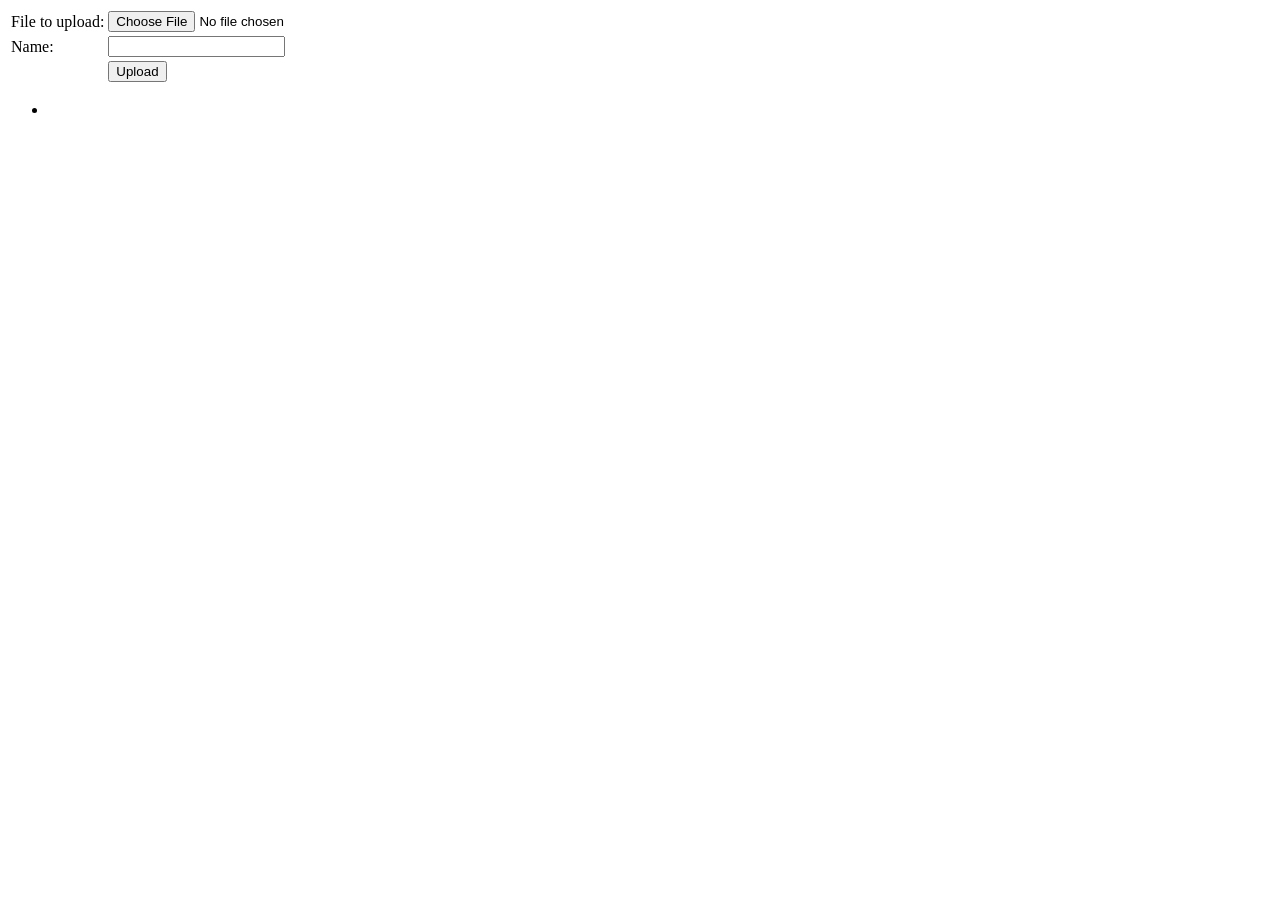
==== src/main/webapp/uploadForm.html @ 8f536ee4 "Add image upload" ====
<html xmlns:th="http://www.thymeleaf.org">
<body>

	<div th:if="${message}">
		<h2 th:text="${message}"/>
	</div>

	<div>
		<form method="POST" enctype="multipart/form-data" action="/image">
			<table>
				<tr><td>File to upload:</td><td><input type="file" name="file" /></td></tr>
				<tr><td>Name:</td><td><input type="text" name="name" /></td></tr>
				<tr><td></td><td><input type="submit" value="Upload" /></td></tr>
			</table>
		</form>
	</div>

	<div>
		<ul>
			<li th:each="file : ${files}" th:text="${file}"></li>
		</ul>
	</div>

</body>
</html>
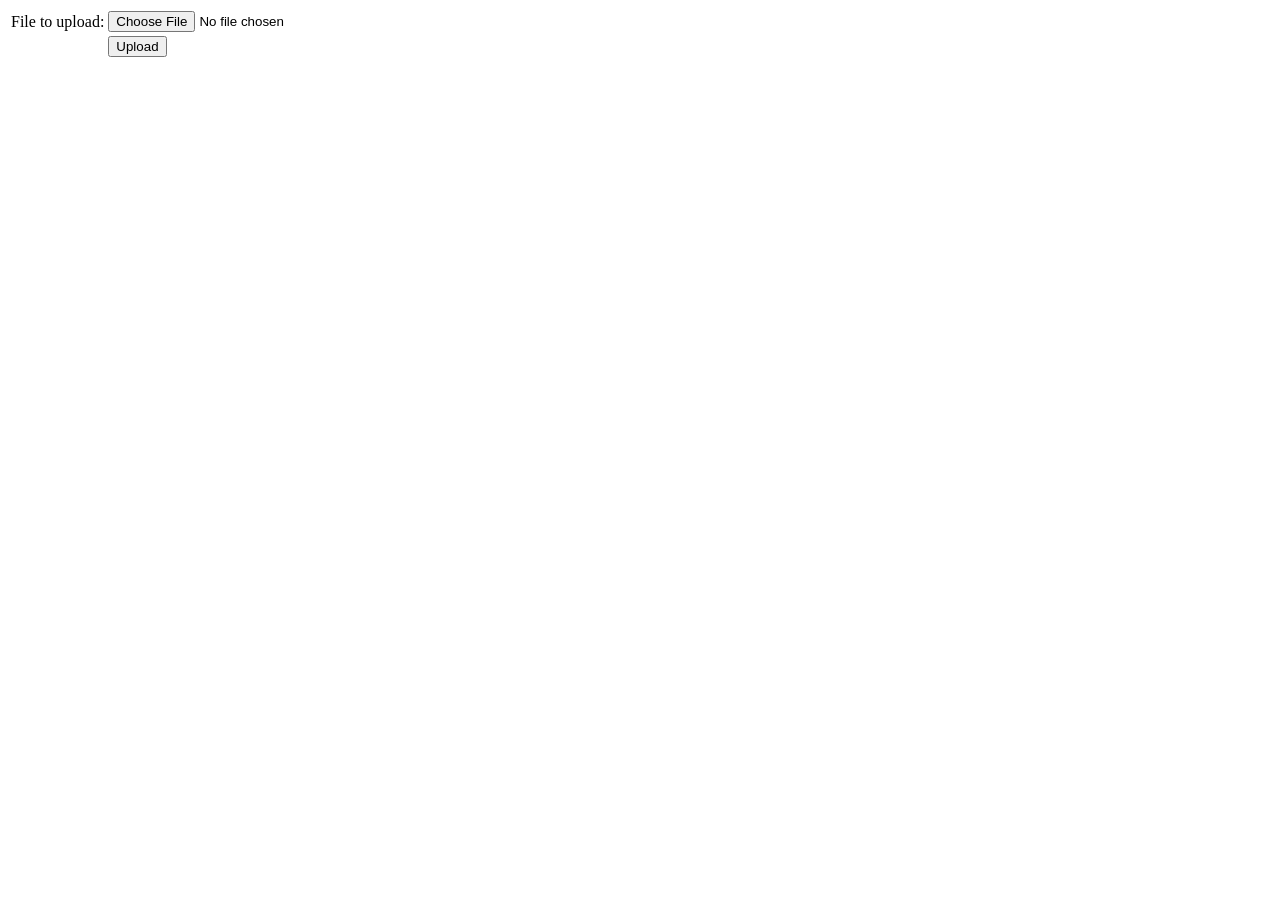
==== commit ec693e03: "Fix image upload" ====
--- a/src/main/webapp/uploadForm.html
+++ b/src/main/webapp/uploadForm.html
@@ -1,4 +1,7 @@
 <html xmlns:th="http://www.thymeleaf.org">
+<head>
+	<title>Image Upload</title>
+</head>
 <body>
 
 	<div th:if="${message}">
@@ -9,17 +12,9 @@
 		<form method="POST" enctype="multipart/form-data" action="/image">
 			<table>
 				<tr><td>File to upload:</td><td><input type="file" name="file" /></td></tr>
-				<tr><td>Name:</td><td><input type="text" name="name" /></td></tr>
 				<tr><td></td><td><input type="submit" value="Upload" /></td></tr>
 			</table>
 		</form>
 	</div>
-
-	<div>
-		<ul>
-			<li th:each="file : ${files}" th:text="${file}"></li>
-		</ul>
-	</div>
-
 </body>
 </html>
